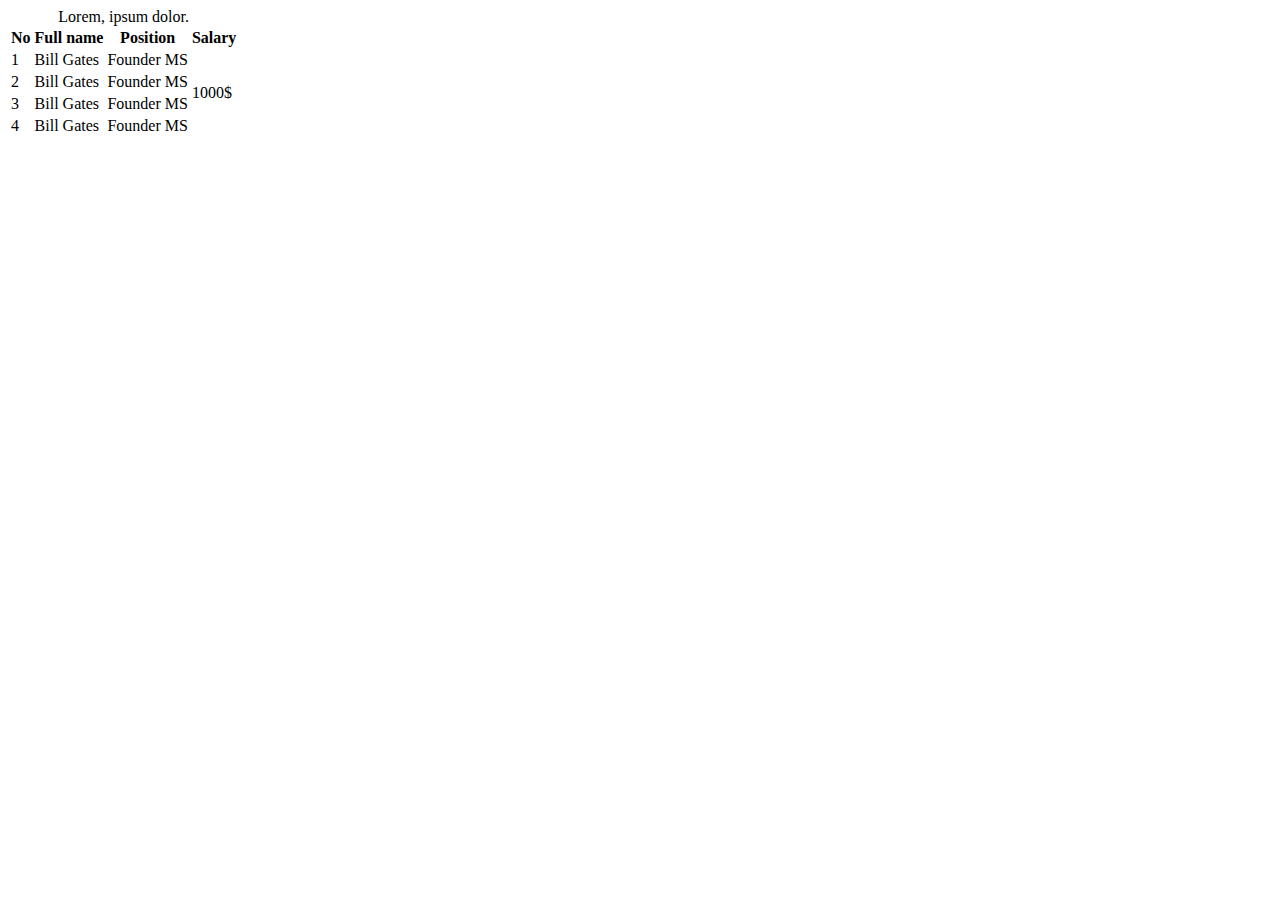
==== test.html @ 45997f90 "create baseic code" ====
<!DOCTYPE html>
<html lang="pl">

<head>
    <meta charset="UTF-8">
    <meta http-equiv="X-UA-Compatible" content="IE=edge">
    <meta name="viewport" content="width=device-width, initial-scale=1.0">
    <title>Document</title>
</head>

<body>
    <!-- test table -->
    <table>
        <caption>Lorem, ipsum dolor.</caption>
        <thead>
            <tr>
                <th>No</th>
                <th>Full name</th>
                <th>Position</th>
                <th>Salary</th>
            </tr>
        </thead>
        <tbody>
            <tr>
                <td>1</td>
                <td>Bill Gates</td>
                <td>Founder MS</td>
                <td rowspan="4">1000$</td>
            </tr>
            <tr>
                <td>2</td>
                <td>Bill Gates</td>
                <td>Founder MS</td>
                <!-- <td>1000$</td> -->
            </tr>
            <tr>
                <td>3</td>
                <td>Bill Gates</td>
                <td>Founder MS</td>
                <!-- <td>1000$</td> -->
            </tr>
            <tr>
                <td>4</td>
                <td>Bill Gates</td>
                <td>Founder MS</td>
                <!-- <td>1000$</td> -->
            </tr>
        </tbody>
        <!-- <tfoot></tfoot> -->
    </table>

    <iframe width="560" height="315" src="https://www.youtube.com/embed/C0DPdy98e4c?si=WR_4rw3euOzTXyjY"
        title="YouTube video player" frameborder="0"
        allow="accelerometer; autoplay; clipboard-write; encrypted-media; gyroscope; picture-in-picture; web-share"
        allowfullscreen></iframe>
</body>

</html>
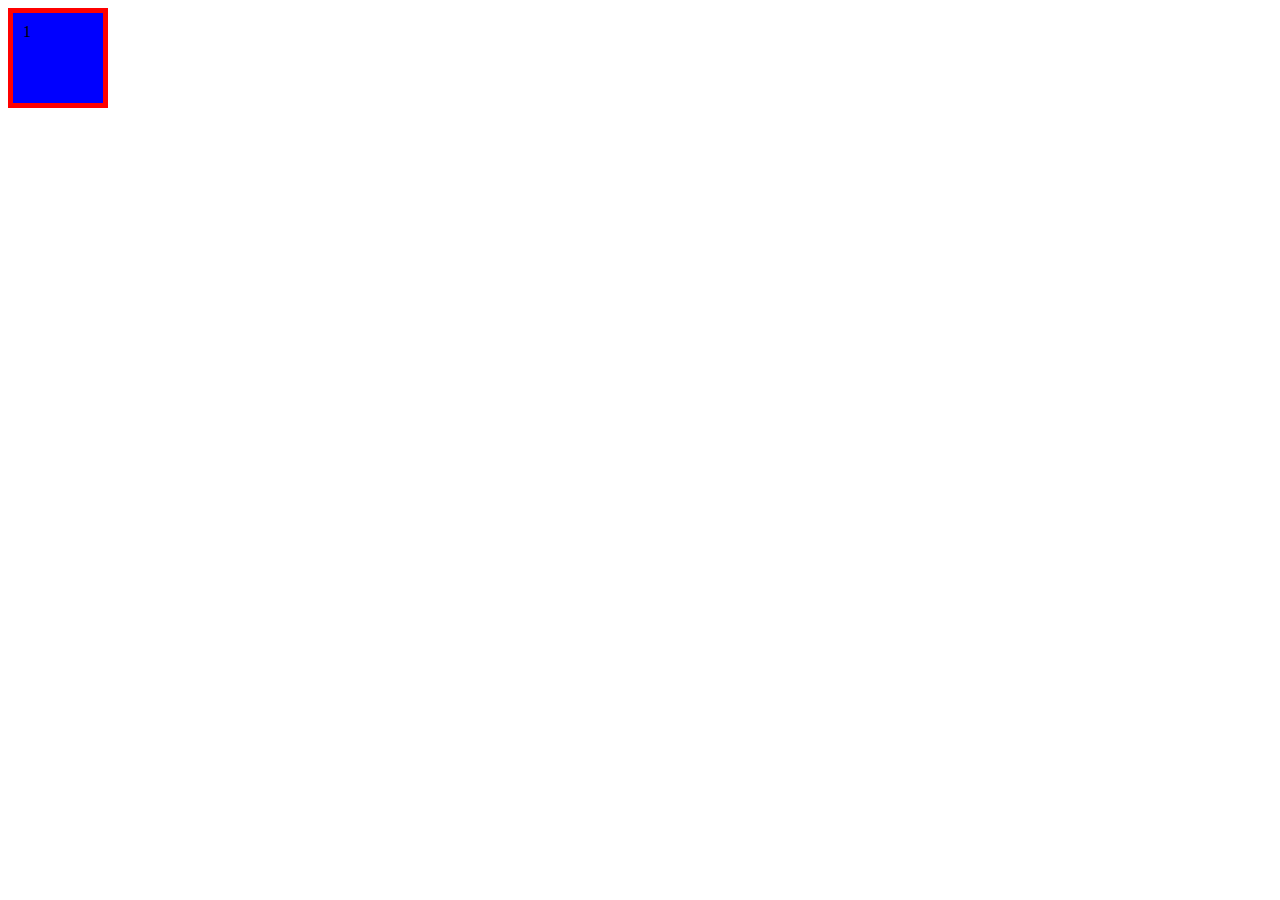
==== commit bb55820f: "Add paddings" ====
--- a/test.html
+++ b/test.html
@@ -6,53 +6,12 @@
     <meta http-equiv="X-UA-Compatible" content="IE=edge">
     <meta name="viewport" content="width=device-width, initial-scale=1.0">
     <title>Document</title>
+    <link rel="stylesheet" href="./test.css">
 </head>
 
 <body>
-    <!-- test table -->
-    <table>
-        <caption>Lorem, ipsum dolor.</caption>
-        <thead>
-            <tr>
-                <th>No</th>
-                <th>Full name</th>
-                <th>Position</th>
-                <th>Salary</th>
-            </tr>
-        </thead>
-        <tbody>
-            <tr>
-                <td>1</td>
-                <td>Bill Gates</td>
-                <td>Founder MS</td>
-                <td rowspan="4">1000$</td>
-            </tr>
-            <tr>
-                <td>2</td>
-                <td>Bill Gates</td>
-                <td>Founder MS</td>
-                <!-- <td>1000$</td> -->
-            </tr>
-            <tr>
-                <td>3</td>
-                <td>Bill Gates</td>
-                <td>Founder MS</td>
-                <!-- <td>1000$</td> -->
-            </tr>
-            <tr>
-                <td>4</td>
-                <td>Bill Gates</td>
-                <td>Founder MS</td>
-                <!-- <td>1000$</td> -->
-            </tr>
-        </tbody>
-        <!-- <tfoot></tfoot> -->
-    </table>
+<div>1</div>
 
-    <iframe width="560" height="315" src="https://www.youtube.com/embed/C0DPdy98e4c?si=WR_4rw3euOzTXyjY"
-        title="YouTube video player" frameborder="0"
-        allow="accelerometer; autoplay; clipboard-write; encrypted-media; gyroscope; picture-in-picture; web-share"
-        allowfullscreen></iframe>
 </body>
 
 </html>--- a/test.css
+++ b/test.css
@@ -0,0 +1,8 @@
+div {
+    height: 100px;
+    width: 100px;
+    padding: 10px;
+    border: 5px solid red;
+    background-color: blue;
+    box-sizing: border-box;
+}